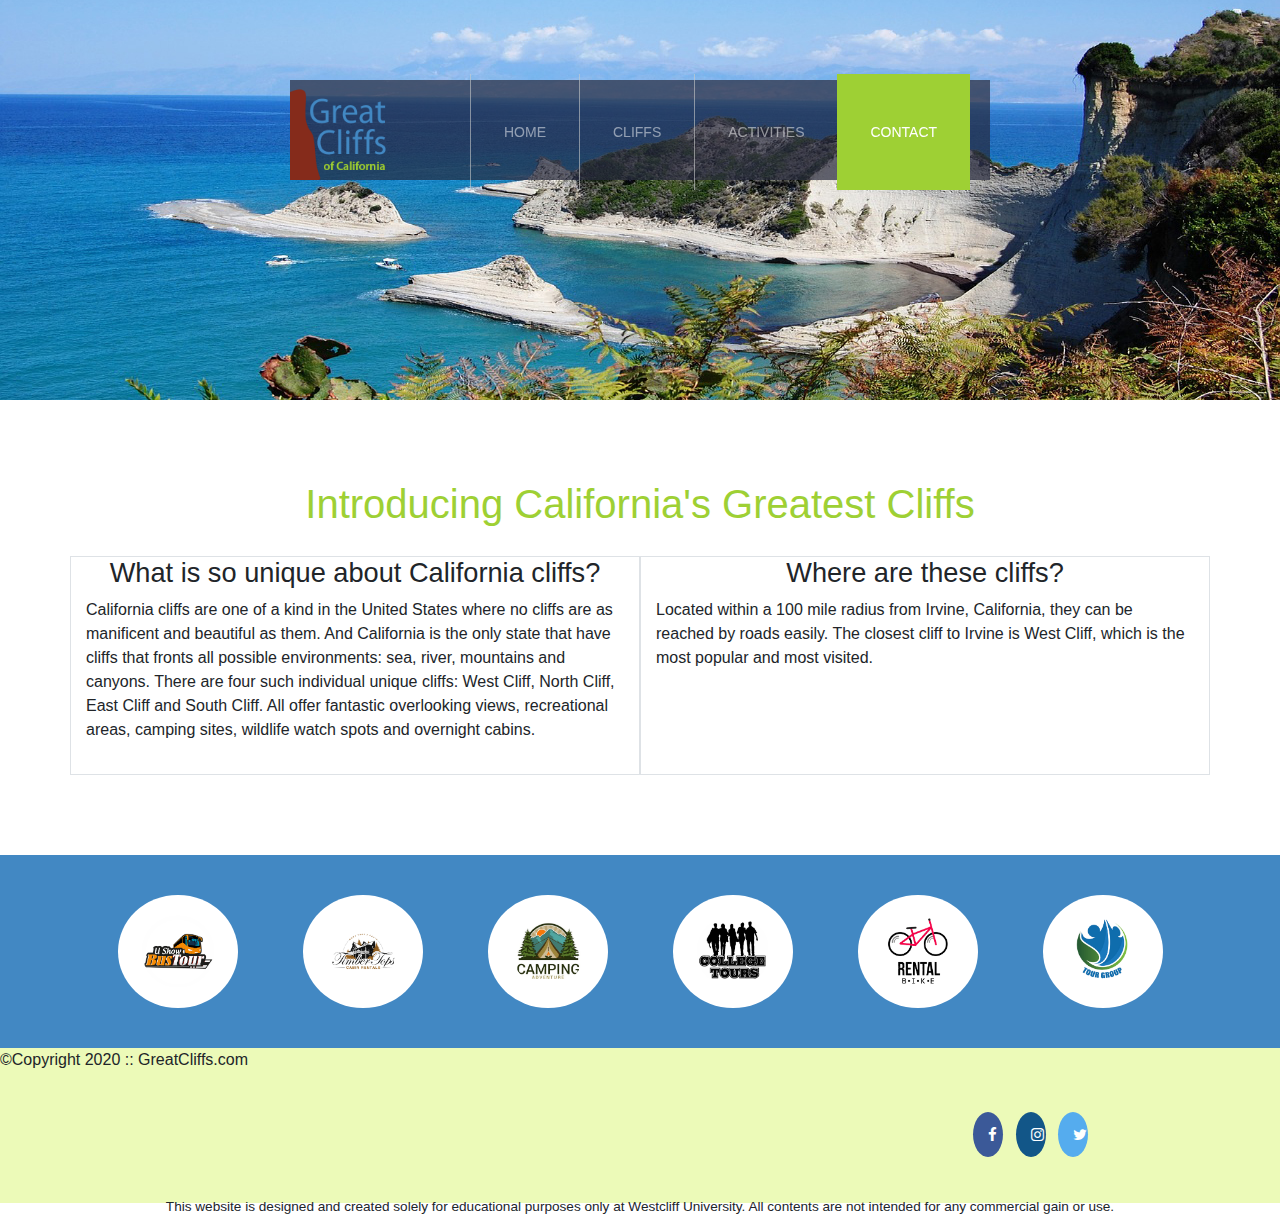
==== index.html @ 1f5bd9e0 "upload and working on the navbar" ====
<!DOCTYPE html>
<html lang="en">
<head>
    <title>Great Cliffs of California</title>
    <meta charset="UTF-8">
    <meta name="viewport" content="width=device-width, initial-scale=1, shrink-to-fit = no">
    <link rel="stylesheet" href="styles.css">
    <!--Embed Style Method-->
    <link rel="stylesheet" href="https://cdnjs.cloudflare.com/ajax/libs/font-awesome/4.7.0/css/font-awesome.min.css">
        <!-- Bootstrap CSS -->
        <link rel="stylesheet" href="https://maxcdn.bootstrapcdn.com/bootstrap/4.5.2/css/bootstrap.min.css">
</head>
<body id="home">
    <div id="container">
        <header>
            <div id="stickynav" class="main-header sticky-top">
                <div class="logo">
                    <img src="image/logo.png" alt="Great Cliffs Logo" width="125"> </div>
              <!-- Hamburger Menu -->
              <!-- Values for data-target and aria-controls must match id of div with the collapse class -->
                  <nav class="navbar navbar-expand-lg navbar-dark pb-1 navbar-custom main-menu">
                    <a class="navbar-brand" href="#"></a>
                    <button class = "navbar-toggler"
                        type = "button" data-toggle = "collapse" 
                        data-target = "#navbarContent" 
                        aria-controls = "navbarContent"
                        aria-expanded = "false" 
                        aria-label = "Toggle navigation">
                    <span class = "navbar-toggler-icon"></span>
                  </button>
        
                  <div class="main-menu collapse navbar-collapse" id = "navbarContent">
                      <ul class="navbar-nav">
                          <li class="nav-item"><a class="nav-link" href="index.html">Home</a></li>
                          <li class="nav-item"><a class="nav-link" href="cliffs.html">Cliffs</a></li>
                          <li class="nav-item"><a class="nav-link" href="activities.html">Activities</a></li>
                          <li class="nav-item active"><a class="nav-link" href="contact.html">Contact</a></li>
                      </ul>
                  </div>
                </nav>
                </div>
        </header>
        
        <main class="container">
            <div class="row">
              <div class="col-md-12 text-center">
              <h1>Introducing California's Greatest Cliffs</h1></div>
                    <div class="col-md-6 border border-1">
                        <h2 class="text-center">What is so unique about California cliffs?</h2>
                        <p>
                          California cliffs are one of a kind in the United States where
                          no cliffs are as manificent and beautiful as them. And
                          California is the only state that have cliffs that fronts all
                          possible environments: sea, river, mountains and canyons. There
                          are four such individual unique cliffs: West Cliff, North Cliff,
                          East Cliff and South Cliff. All offer fantastic overlooking
                          views, recreational areas, camping sites, wildlife watch spots
                          and overnight cabins.
                        </p>
                    </div>
                    <div class="col-md-6 border border-1">
                      <h2 class="text-center">Where are these cliffs?</h2>
                      <p>
                        Located within a 100 mile radius from Irvine, California, they
                        can be reached by roads easily. The closest cliff to Irvine is
                        West Cliff, which is the most popular and most visited.
                      </p>
                    </div>
                  </div>
          </main>
        <section>
            <div class="container">
                <div id="partners" class="row">
                  <div class="col-sm-6 col-md-4 col-lg-2">
                      <img class="partner" src="partners/partner-bustour.png" alt="Partner Bus Tours">
                  </div>
                  <div class="col-sm-6 col-md-4 col-lg-2">
                      <img class="partner" src="partners/partner-cabinrental.png" alt="Partner Cabin Rental">
                  </div>
                  <div class="col-sm-6 col-md-4 col-lg-2">
                      <img class="partner" src="partners/partner-campingadv.png" alt="Partner Camping Adventure">
                  </div>
                  <div class="col-sm-6 col-md-4 col-lg-2">
                      <img class="partner" src="partners/partner-collegetours.png" alt="Partner College Tours">
                  </div>
                  <div class="col-sm-6 col-md-4 col-lg-2">
                      <img class="partner" src="partners/partner-rentalbike.png" alt="Partner Bike Rentals">
                  </div>
                  <div class="col-sm-6 col-md-4 col-lg-2">
                      <img class="partner" src="partners/partner-tourgroup.png" alt="Partner Tour Group">
                  </div>
                </div>
              </div>
        </section>
        <footer>
            <div id="nondisclaimer">
                <div class="copy">©Copyright 2020 :: GreatCliffs.com</div>
                <div class="social">
                    <a href="#" class="fa fa-facebook"></a>
                    <a href="#" class="fa fa-instagram"></a>
                    <a href="#" class="fa fa-twitter"></a>
                </div>
            </div>
            <div id="disclaimer">
                <p>This website is designed and created solely for educational purposes only at Westcliff University. All contents are not intended for any commercial gain or use.</p>
            </div>
        </footer>
    </div>
    <!--JavaScript Codes-->
    <script src="https://ajax.googleapis.com/ajax/libs/jquery/3.5.1/jquery.min.js"></script>
    <script src="https://cdnjs.cloudflare.com/ajax/libs/popper.js/1.16.0/umd/popper.min.js"></script>
    <script src="https://maxcdn.bootstrapcdn.com/bootstrap/4.5.2/js/bootstrap.min.js"></script>
</body>
</html>
---- styles.css ----
header {
    width: 100%;
    min-height: 400px;
    padding-top: 3em;
}
#home {
    background: no-repeat white url(image/cliff_ocean.jpg);
    background-size: 100% 400px;
}
#activities {
    background: no-repeat white url(image/runfly.jpeg);
    background-size: 100% 400px;
}
#contact {
    background: no-repeat white url(image/cliff_rock.jpeg);
    background-size: 100% 400px;
}
#cliffs {
    background: no-repeat white url(image/forest_cliff.jpeg);
    background-size: 100% 400px;
}
.main-header {
    background-color: rgba(38,41,61,0.7);
    width: 700px;
    margin: 2em auto 0 auto;
    min-height: 100px;
    height: 100px;
}
.main-header .logo img {
    width: 100px;
    height: 100px;
    margin: 0 2em 0 0;
    float: left;
}
/* Navigation */
.main-menu {
    padding: 0;
    padding-left: 1rem;
    font-weight: 400;
}
.main-menu ul li {
    list-style-type: none;
    display: inline-block;
    float: left;
    padding-left: 25px;
    padding-right: 25px;
    border-left: 1px solid rgba(202, 204, 202, 0.6);
    line-height: 100px;
    text-transform: uppercase;
    font-size: 14px;
}
.main-menu ul li a {
    text-decoration: none;
    color: #888;
}
.main-menu ul li a:hover {
    color: #9ed034;
}
.main-menu ul li.active {
    background: #9ed034;
    border: none;
}
.main-menu ul li.active a {
    color: #fff;
}
.navbar{
    height: 100px;
}
#stickytop {
    position: fixed;
}
/* Main */
main {
    padding: 3em 6em 3em 5.5em;
    margin: 2em 0;
    font-family:Arial, Helvetica, sans-serif;
}
.main-heading {
    font-family: Arial, Helvetica, sans-serif;
    color: #9ed034;
    padding-bottom: 20px;
    font-size: 30px;
}
main h1 {
    font-size: 2.5em;
    padding-bottom: 0.5em;
    color: #9ed034;
}
main h2 {
    font-size: 1.7em;
}
.grid_system div[class^="col"] {
    border: 1px solid lightgrey;
    padding-bottom: 15px;
    padding-top: 5px;
}
/* Partners */
section {
    width: 100%;
    background-color: #4288C3;
}
section #partners {
    padding: 2em 0 2em 0;
    margin: 0 auto;
    text-align: center;
}
section #partners .partner {
    display: inline-block;
    margin: 0.5em;
    padding: 1.3em 1.5em;
    background-color: #fff;
    border-radius: 50%;
    width: 120px;
}
section #partners .partner img {
    width: 90px;
    height: 90px;
}
/* Footer */
footer {
    width: 100%;
    height: 155px;
    padding-bottom: lem;
    background-color: #ecfab8;
}
footer #nondiclaimer .copy {
    padding: 3.5em 3.5em 3.5em 13em;
    float: left;
    font-size: 0.9em;
}
footer #nondisclaimer .social {
    padding: 2.5em;
    margin-right: 9.25em;
    float: right;
}
footer #disclaimer {
    clear: both;
}
footer #disclaimer p {
    font-size: 0.85em;
    text-align: center;
}
footer #nondisclaimer .social .fa {
    padding: 15px;
    font-size: 15px;
    width: 15px;
    text-align: center;
    text-decoration: none;
    margin: 0 4px;
    border-radius: 50%;
}
footer #nondisclaimer .social .fa:hover {
    opacity: 0.7;
}
footer #nondisclaimer .social .fa-facebook {
    background: #3B5998;
    color: white;
}
footer #nondisclaimer .social .fa-twitter {
    background: #55ACEE;
    color: white;
}
footer #nondisclaimer .social .fa-instagram {
    background: #125688;
    color: white;
}
/* activities */
#activities table {
    width: 1000px;
    margin: 4em auto 0 auto;
}
#activities caption {
    background: #853b18;
    height: 40px;
    color: #fff;
    font-size: 1.3em;
    font-weight: bold;
    padding-top: 1em;
}
#activities thead {
    background: #bde1ff;
}
#activities tbody {
    background: #eeffe6;
    text-align: center;
}
#activities th, #activities td {
    width: 225px;
    height: 75px;
    vertical-align: middle;
    border: solid 1px #852b1b;
}
#activities th:first-child {
    width: 125px;
    height: 50px;
    background: #4977d1;
    color: #fff;
}
#activities td:first-child {
    font-weight: bold;
    background: #bde1ff;
}
#activities td:not(:first-child):hover {
    cursor: pointer;
}
#activities main #displaySelected {
    visibility: hidden;
    margin: 0 auto;
    width: 600px;
    border: 2px solid #9ed034;
    padding: 0.75em;
}
#acitivities main #displaySelected #result, #activities main #displaySelected #sendinfo {
    display: inline-block;
    margin: 0;
}
#activities main #result {
    min-height: 50px;
    width: 300px;
    padding: 0;
}
#activities main #result h4 {
    margin-bottom: 1em;
    font-size: 1.15em;
}
#activities main #displaySelected #sendinfo input[type="email"] {
    width: 200px;
}

.redtest {color: red;}
.selected {
    color:white;
    font-weight: bold;
    background-color: yellowgreen;
}
/* cliffs */
#cliffs table {
    width: auto;
    margin: 3em auto 0 auto;
    border-spacing: 30px;
}
#cliffs td {
    text-align: center;
    font-weight: bold;
    font-family: Arial, Helvetica, sans-serif;
    width: 125px;
    background: #852b1b;
    color: #fff;
}
#cliffs h5 {
    display: block;
    font-size: 16px;
}
/* contact styling */
#contact h1 {
    padding-bottom: 0.5em;
    color: #9ed034;
}
#contact .contactinfo, p {
    padding-bottom: 1em;
}
#contact .contactinfo span:first-child{
    font-weight: bold;
}
#contact fieldset {
    border-color: #9ed034;
    border-radius: 5px;
    margin-bottom: 20px;
    width: 1100px;
}
#contact legend {
    color: #4977D1;
    font-size: larger;
    font-weight: bold;
    text-transform: uppercase;
    border-color: #9ed034;
}
#contact .textbox label, .commentbox label {
    font-weight: bold;
    display: block;
    margin: 15px 0 0 30px;
}
#contact .textbox input {
    width: 900px;
    height: 25px;
    margin: 0 0 0 30px;
    padding-left: 10px;
}
#contact textarea {
    width: 900px;
    height: 200px;
    margin: 0 0 0 30px;
    padding: 15px 10px;
    resize: vertical;
}
#contact .radios {
    display: block;
}
#contact .radios label, .selectmenu label {
    font-weight: bold;
    padding-left: 30px;
}
#contact input[type="radio"] { /*attribute selector*/
    width: 25px;
    margin: 20px 0px;
}
#contact select {
    width: 150px;
    padding-left: 35px;
}
#contact button{
    display:block;
    margin: 20px 0 10px 840px;
    width: 120px;
    height: 35px;
    font-weight: bold;
    color: #fff;
    /*background-color: #4977D1;*/
}
#timeofday {
    height: 50px;
    font-family: Arial, Helvetica, sans-serif;
    text-align: center;
    padding-top: 20px;
    background-image: linear-gradient(0deg, rgba(251, 215, 139,1) 0%, rgba(118, 213, 245, 1) 100%);
}
#timeofday span {
    color: #125688;
}
#timeofday span:first-child {
    color:#3a3a3a
}
.randomcode {
    margin:  20px 0 10px 700px;
}
.randomcode input {
    height: 30px;
    margin-top: 20px;
}
.randomcode p {
    float: right;
    background-color: lightgrey;
    width: fit-content;
    text-align: center;
    padding-top: 10px;
    margin-right: 170px;
}

/* Media Queries */
@media (max-width: 992px) {
      .navbar-collapse {
        background-color: rgba(38,41,61,0.7);
        width: 100%;
    }
}
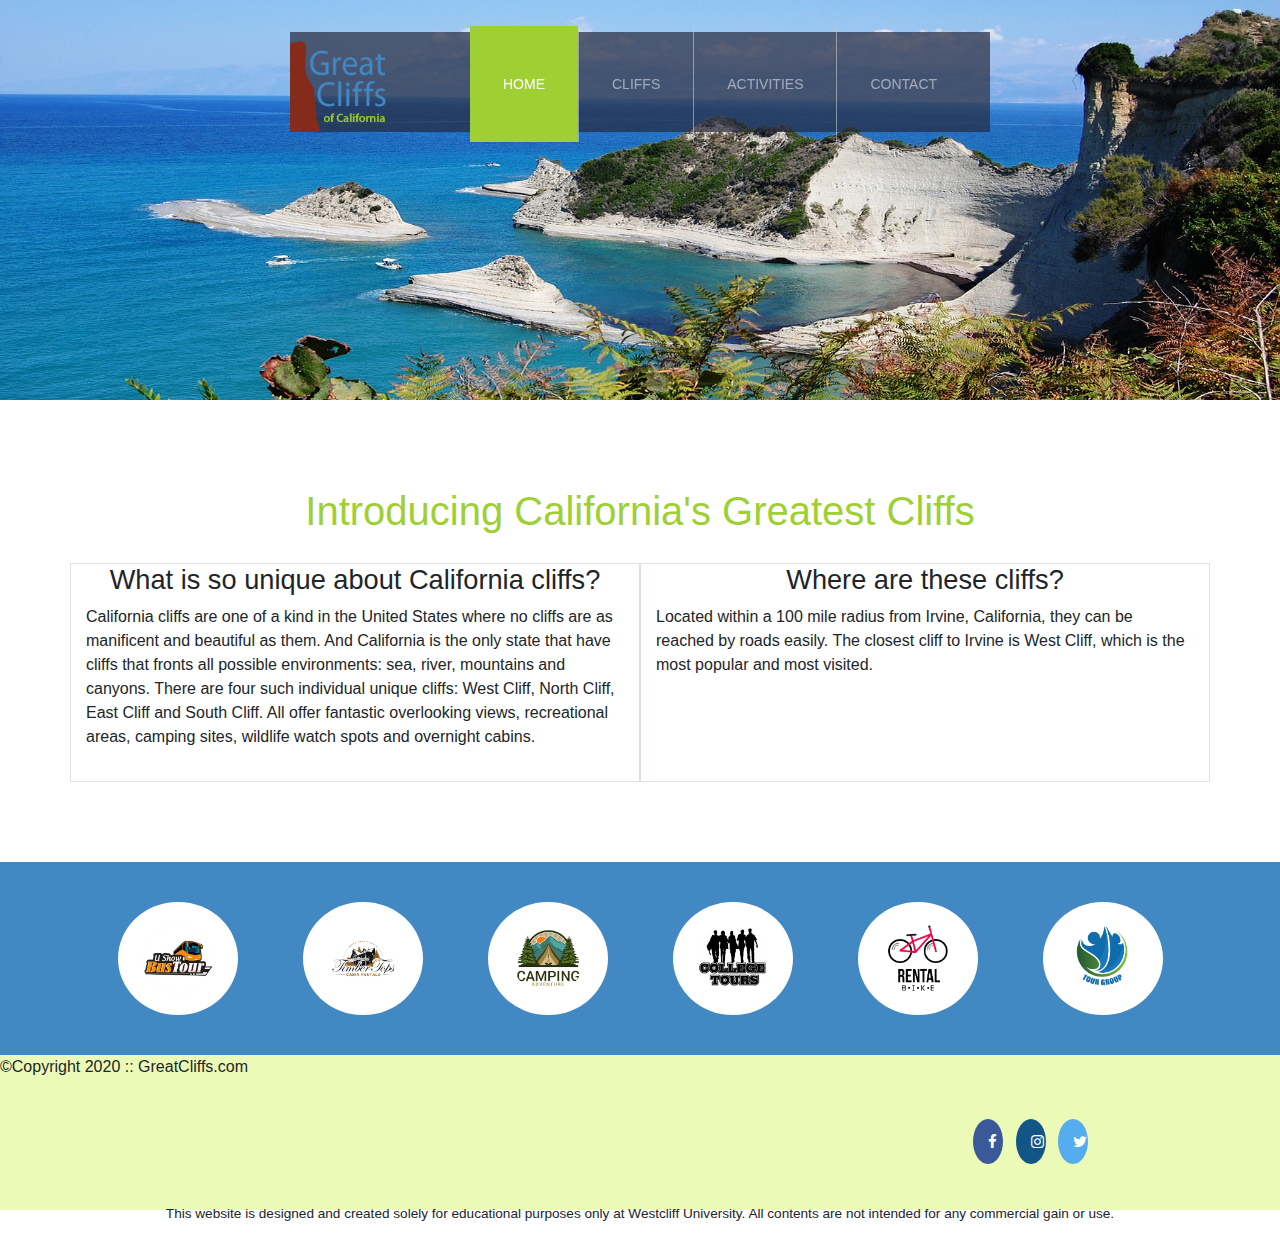
==== commit 098fae90: "navbar updated" ====
--- a/index.html
+++ b/index.html
@@ -12,33 +12,31 @@
 </head>
 <body id="home">
     <div id="container">
+        <div class="main-header sticky-top">
+            <div class="logo">
+                <img src="image/logo.png" alt="Great Cliffs Logo" width="125">
+            </div>
+            <nav class="navbar navbar-dark navbar-expand-lg pb-1 navbar-custom main-menu">
+                <a class="navbar-brand" href="#"></a>
+                <button class = "navbar-toggler"
+                    type = "button" data-toggle = "collapse" 
+                    data-target = "#navbarSupportedContent" 
+                    aria-controls = "navbarSupportedContent"
+                    aria-expanded = "false" 
+                    aria-label = "Toggle navigation">
+                    <span class = "navbar-toggler-icon"></span>
+                 </button>
+                <div class="main-menu collapse navbar-collapse" id = "navbarSupportedContent">
+                    <ul class="navbar-nav">
+                        <li class="nav-item active"><a class="nav-link" href="index.html">Home</a></li>
+                        <li class="nav-item"><a class="nav-link" href="cliffs.html">Cliffs</a></li>
+                        <li class="nav-item"><a class="nav-link" href="activities.html">Activities</a></li>
+                        <li class="nav-item"><a class="nav-link" href="contact.html">Contact</a></li>
+                    </ul>
+                </div>
+            </nav>
+        </div>
         <header>
-            <div id="stickynav" class="main-header sticky-top">
-                <div class="logo">
-                    <img src="image/logo.png" alt="Great Cliffs Logo" width="125"> </div>
-              <!-- Hamburger Menu -->
-              <!-- Values for data-target and aria-controls must match id of div with the collapse class -->
-                  <nav class="navbar navbar-expand-lg navbar-dark pb-1 navbar-custom main-menu">
-                    <a class="navbar-brand" href="#"></a>
-                    <button class = "navbar-toggler"
-                        type = "button" data-toggle = "collapse" 
-                        data-target = "#navbarContent" 
-                        aria-controls = "navbarContent"
-                        aria-expanded = "false" 
-                        aria-label = "Toggle navigation">
-                    <span class = "navbar-toggler-icon"></span>
-                  </button>
-        
-                  <div class="main-menu collapse navbar-collapse" id = "navbarContent">
-                      <ul class="navbar-nav">
-                          <li class="nav-item"><a class="nav-link" href="index.html">Home</a></li>
-                          <li class="nav-item"><a class="nav-link" href="cliffs.html">Cliffs</a></li>
-                          <li class="nav-item"><a class="nav-link" href="activities.html">Activities</a></li>
-                          <li class="nav-item active"><a class="nav-link" href="contact.html">Contact</a></li>
-                      </ul>
-                  </div>
-                </nav>
-                </div>
         </header>
         
         <main class="container">
--- a/styles.css
+++ b/styles.css
@@ -18,6 +18,10 @@
 #cliffs {
     background: no-repeat white url(image/forest_cliff.jpeg);
     background-size: 100% 400px;
+}
+header {
+    width: 100%;
+    min-height: 275px;
 }
 .main-header {
     background-color: rgba(38,41,61,0.7);
@@ -66,9 +70,6 @@
 .navbar{
     height: 100px;
 }
-#stickytop {
-    position: fixed;
-}
 /* Main */
 main {
     padding: 3em 6em 3em 5.5em;
@@ -234,23 +235,48 @@
     background-color: yellowgreen;
 }
 /* cliffs */
-#cliffs table {
-    width: auto;
-    margin: 3em auto 0 auto;
-    border-spacing: 30px;
-}
-#cliffs td {
-    text-align: center;
-    font-weight: bold;
+#cliffs h1{
     font-family: Arial, Helvetica, sans-serif;
-    width: 125px;
-    background: #852b1b;
-    color: #fff;
-}
-#cliffs h5 {
-    display: block;
-    font-size: 16px;
-}
+    color: #9ed034;
+    width: 1200px;
+    padding-left: 5%;
+    padding-right: 5%;
+    text-align: center;
+}
+
+#cliffs p{
+    font-family: Arial, Helvetica, sans-serif;
+    width: 1200px;
+    padding: 2% 0% 1% 0%;
+    margin: 0 30px;
+}
+
+.cliffimg {
+    background: none;
+    width: 90%;
+    margin: 0 auto;
+}
+
+.cliffimg .site {
+    width: 45%;
+    display: inline-block;
+    margin: 2.5em 1.2em 0 1.2em;
+}
+
+.cliffimg .site h3 {
+    background: #852B1B;
+    height: 2em;
+    color: #fff;
+    text-align: center;
+    padding-top: 0.55em;
+    margin: 0;
+}
+
+.cliffimg .site img {
+    width: 100%;
+    height: auto;
+}
+
 /* contact styling */
 #contact h1 {
     padding-bottom: 0.5em;
